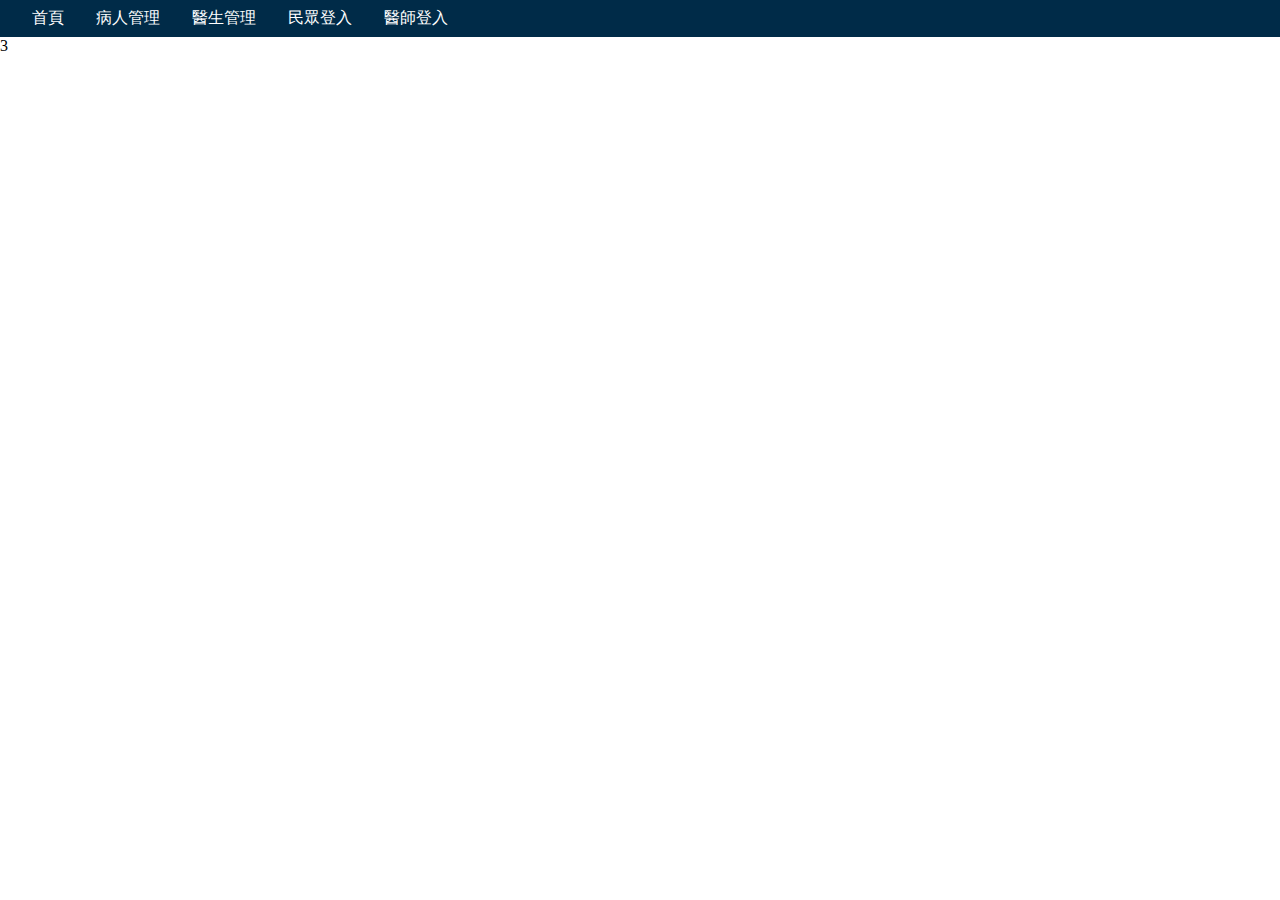
==== 民眾登入.html @ eb3d4f9d "first commit" ====
<!DOCTYPE html>
<html lang="en">
  <head>
    <meta charset="UTF-8" />
    <meta http-equiv="X-UA-Compatible" content="IE=edge" />
    <meta name="viewport" content="width=device-width, initial-scale=1.0" />
    <title>民眾登入</title>
    <link rel="stylesheet" href="style.css" />
  </head>
  <body>
    <!-- <header>
      <h1>電子病歷</h1>
      <h2>報告</h2>
    </header> -->
    <nav>
      <ul>
        <li><a href="./首頁.html">首頁</a></li>
        <li><a href="./病人管理.html">病人管理</a></li>
        <li><a href="./醫生管理.html">醫生管理</a></li>
        <li><a href="./民眾登入.html">民眾登入</a></li>
        <li><a href="./醫師登入.html">醫師登入</a></li>
      </ul>
    </nav>
    <p>3</p>
  </body>
</html>
---- style.css ----
* {
  padding: 0;
  margin: 0;
  /* box-sizing: border-box; */
}
/* header {
  background-color: #c4c4c4;
  width: 100%;
  padding: 1rem;
} */

nav {
  background-color: #002b48;
}
nav ul {
  display: flex;
  padding-left: 1rem;
  list-style-type: none;
}
nav ul li {
  padding: 0.5rem 1rem;
}
nav ul li a {
  color: white;
  text-decoration: none;
}
/* nav ul li a.left {
  text-align: left;
}
nav ul li a.right {
  text-align: right;
} */
div {
  padding: 5rem;
  text-align: center;
}
a#link1 {
  background-color: deepskyblue;
  color: navy;
  padding: 2rem;
  border: 1px solid black;
}
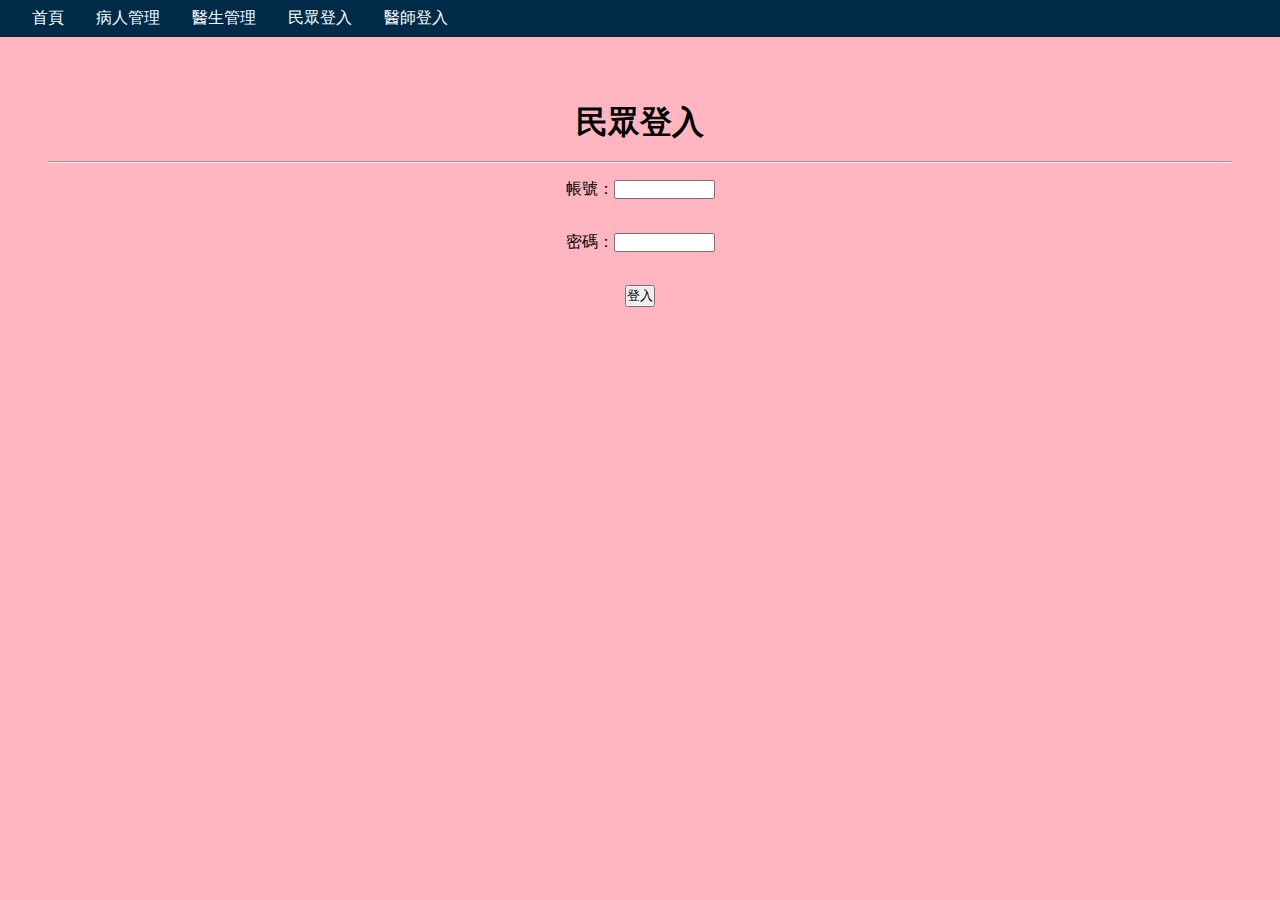
==== commit f6241a29: "third commit" ====
--- a/民眾登入.html
+++ b/民眾登入.html
@@ -6,12 +6,16 @@
     <meta name="viewport" content="width=device-width, initial-scale=1.0" />
     <title>民眾登入</title>
     <link rel="stylesheet" href="style.css" />
+    <style>
+      h1 {
+        padding: 1rem;
+      }
+      p {
+        padding: 1rem;
+      }
+    </style>
   </head>
-  <body>
-    <!-- <header>
-      <h1>電子病歷</h1>
-      <h2>報告</h2>
-    </header> -->
+  <body style="background-color: lightpink">
     <nav>
       <ul>
         <li><a href="./首頁.html">首頁</a></li>
@@ -21,6 +25,12 @@
         <li><a href="./醫師登入.html">醫師登入</a></li>
       </ul>
     </nav>
-    <p>3</p>
+    <form action="" method="get" style="text-align: center; padding: 3rem">
+      <h1>民眾登入</h1>
+      <hr />
+      <p>帳號：<input type="text" name="account" size="10" /></p>
+      <p>密碼：<input type="text" name="password" size="10" /></p>
+      <p><button type="submit">登入</button></p>
+    </form>
   </body>
 </html>
--- a/style.css
+++ b/style.css
@@ -3,11 +3,6 @@
   margin: 0;
   /* box-sizing: border-box; */
 }
-/* header {
-  background-color: #c4c4c4;
-  width: 100%;
-  padding: 1rem;
-} */
 
 nav {
   background-color: #002b48;
@@ -24,19 +19,17 @@
   color: white;
   text-decoration: none;
 }
-/* nav ul li a.left {
+
+/* .left {
   text-align: left;
 }
-nav ul li a.right {
+.right {
   text-align: right;
 } */
-div {
-  padding: 5rem;
-  text-align: center;
-}
+
 a#link1 {
-  background-color: deepskyblue;
+  background-color: skyblue;
   color: navy;
-  padding: 2rem;
+  padding: 1rem;
   border: 1px solid black;
 }
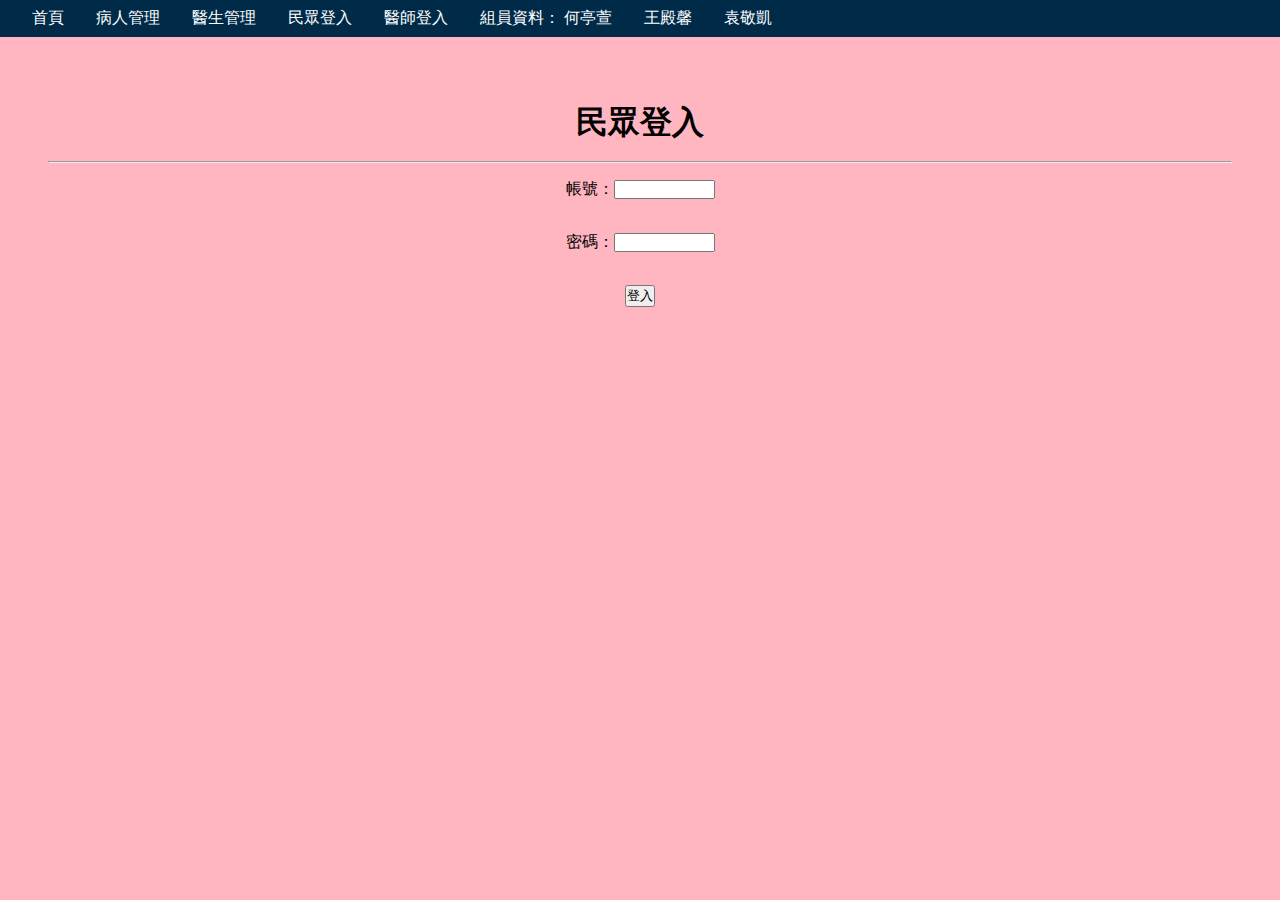
==== commit 561e427c: "8th HTML & XML" ====
--- a/民眾登入.html
+++ b/民眾登入.html
@@ -4,6 +4,7 @@
     <meta charset="UTF-8" />
     <meta http-equiv="X-UA-Compatible" content="IE=edge" />
     <meta name="viewport" content="width=device-width, initial-scale=1.0" />
+    <meta name="author" content="Alexia606707" />
     <title>民眾登入</title>
     <link rel="stylesheet" href="style.css" />
     <style>
@@ -23,14 +24,30 @@
         <li><a href="./醫生管理.html">醫生管理</a></li>
         <li><a href="./民眾登入.html">民眾登入</a></li>
         <li><a href="./醫師登入.html">醫師登入</a></li>
+        <li><a target="_blank" href="./何亭萱.xml">組員資料： 何亭萱</a></li>
+        <li><a target="_blank" href="./王殿馨.xml">王殿馨</a></li>
+        <li><a target="_blank" href="./袁敬凱.xml">袁敬凱</a></li>
       </ul>
     </nav>
-    <form action="" method="get" style="text-align: center; padding: 3rem">
+    <div style="text-align: center; padding: 3rem">
+      <h1>民眾登入</h1>
+      <hr />
+      <p>帳號：<input type="text" name="account" size="10" required /></p>
+      <p>密碼：<input type="password" name="password" size="10" required /></p>
+      <p>
+        <input
+          type="submit"
+          value="登入"
+          onclick="location.href='./病人管理.html'"
+        />
+      </p>
+    </div>
+    <!-- <form action="" method="get" style="text-align: center; padding: 3rem">
       <h1>民眾登入</h1>
       <hr />
       <p>帳號：<input type="text" name="account" size="10" /></p>
       <p>密碼：<input type="text" name="password" size="10" /></p>
       <p><button type="submit">登入</button></p>
-    </form>
+    </form> -->
   </body>
 </html>
